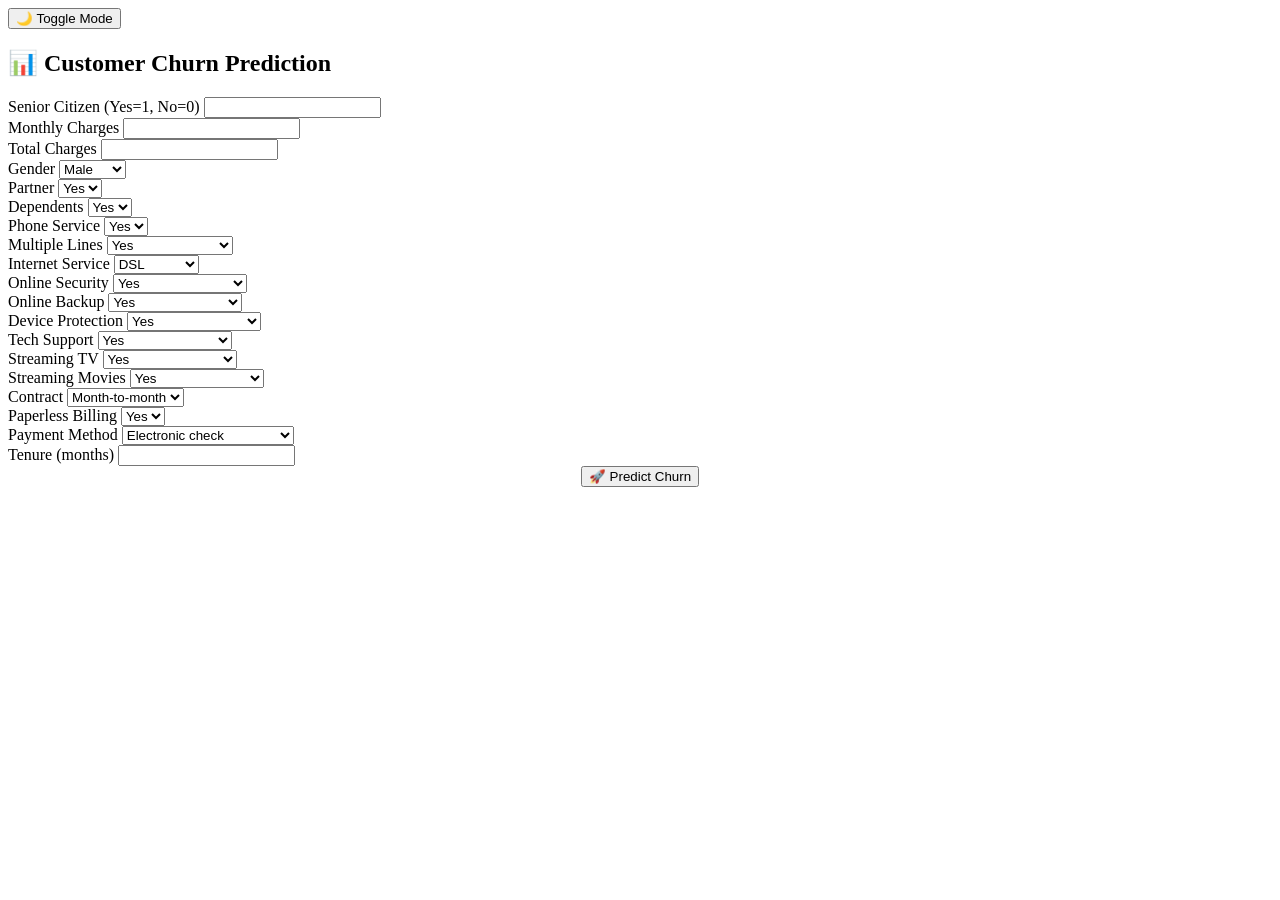
==== churn-flask-app/templates/index.html @ fcb8b6fe "Customer Churn Prediction ML Project" ====
<!DOCTYPE html>
<html lang="en">
<head>

<meta charset="UTF-8">
<title>Customer Churn Prediction</title>

<link href="https://fonts.googleapis.com/css2?family=Poppins:wght@400;500;600&display=swap" rel="stylesheet">

<link rel="stylesheet" href="{{ url_for('static', filename='style.css') }}">

</head>

<body>

<button class="toggle-mode" onclick="toggleMode()">🌙 Toggle Mode</button>

<div class="container">

<h2>📊 Customer Churn Prediction</h2>

<form method="POST">

<div class="form-grid">

<div class="form-group">
<label>Senior Citizen (Yes=1, No=0)</label>
<input type="number" name="query1" required>
</div>

<div class="form-group">
<label>Monthly Charges</label>
<input type="number" name="query2" required>
</div>

<div class="form-group">
<label>Total Charges</label>
<input type="number" name="query3" required>
</div>

<div class="form-group">
<label>Gender</label>
<select name="query4">
<option>Male</option>
<option>Female</option>
</select>
</div>

<div class="form-group">
<label>Partner</label>
<select name="query5">
<option>Yes</option>
<option>No</option>
</select>
</div>

<div class="form-group">
<label>Dependents</label>
<select name="query6">
<option>Yes</option>
<option>No</option>
</select>
</div>

<div class="form-group">
<label>Phone Service</label>
<select name="query7">
<option>Yes</option>
<option>No</option>
</select>
</div>

<div class="form-group">
<label>Multiple Lines</label>
<select name="query8">
<option>Yes</option>
<option>No</option>
<option>No phone service</option>
</select>
</div>

<div class="form-group">
<label>Internet Service</label>
<select name="query9">
<option>DSL</option>
<option>Fiber optic</option>
<option>No</option>
</select>
</div>

<div class="form-group">
<label>Online Security</label>
<select name="query10">
<option>Yes</option>
<option>No</option>
<option>No internet service</option>
</select>
</div>

<div class="form-group">
<label>Online Backup</label>
<select name="query11">
<option>Yes</option>
<option>No</option>
<option>No internet service</option>
</select>
</div>

<div class="form-group">
<label>Device Protection</label>
<select name="query12">
<option>Yes</option>
<option>No</option>
<option>No internet service</option>
</select>
</div>

<div class="form-group">
<label>Tech Support</label>
<select name="query13">
<option>Yes</option>
<option>No</option>
<option>No internet service</option>
</select>
</div>

<div class="form-group">
<label>Streaming TV</label>
<select name="query14">
<option>Yes</option>
<option>No</option>
<option>No internet service</option>
</select>
</div>

<div class="form-group">
<label>Streaming Movies</label>
<select name="query15">
<option>Yes</option>
<option>No</option>
<option>No internet service</option>
</select>
</div>

<div class="form-group">
<label>Contract</label>
<select name="query16">
<option>Month-to-month</option>
<option>One year</option>
<option>Two year</option>
</select>
</div>

<div class="form-group">
<label>Paperless Billing</label>
<select name="query17">
<option>Yes</option>
<option>No</option>
</select>
</div>

<div class="form-group">
<label>Payment Method</label>
<select name="query18">
<option>Electronic check</option>
<option>Mailed check</option>
<option>Bank transfer (automatic)</option>
<option>Credit card (automatic)</option>
</select>
</div>

<div class="form-group">
<label>Tenure (months)</label>
<input type="number" name="query19" required>
</div>

</div>

<center>
<button type="submit">🚀 Predict Churn</button>
</center>

</form>

</div>

<script>
function toggleMode(){
document.body.classList.toggle("light-mode");
}
</script>

</body>
</html>
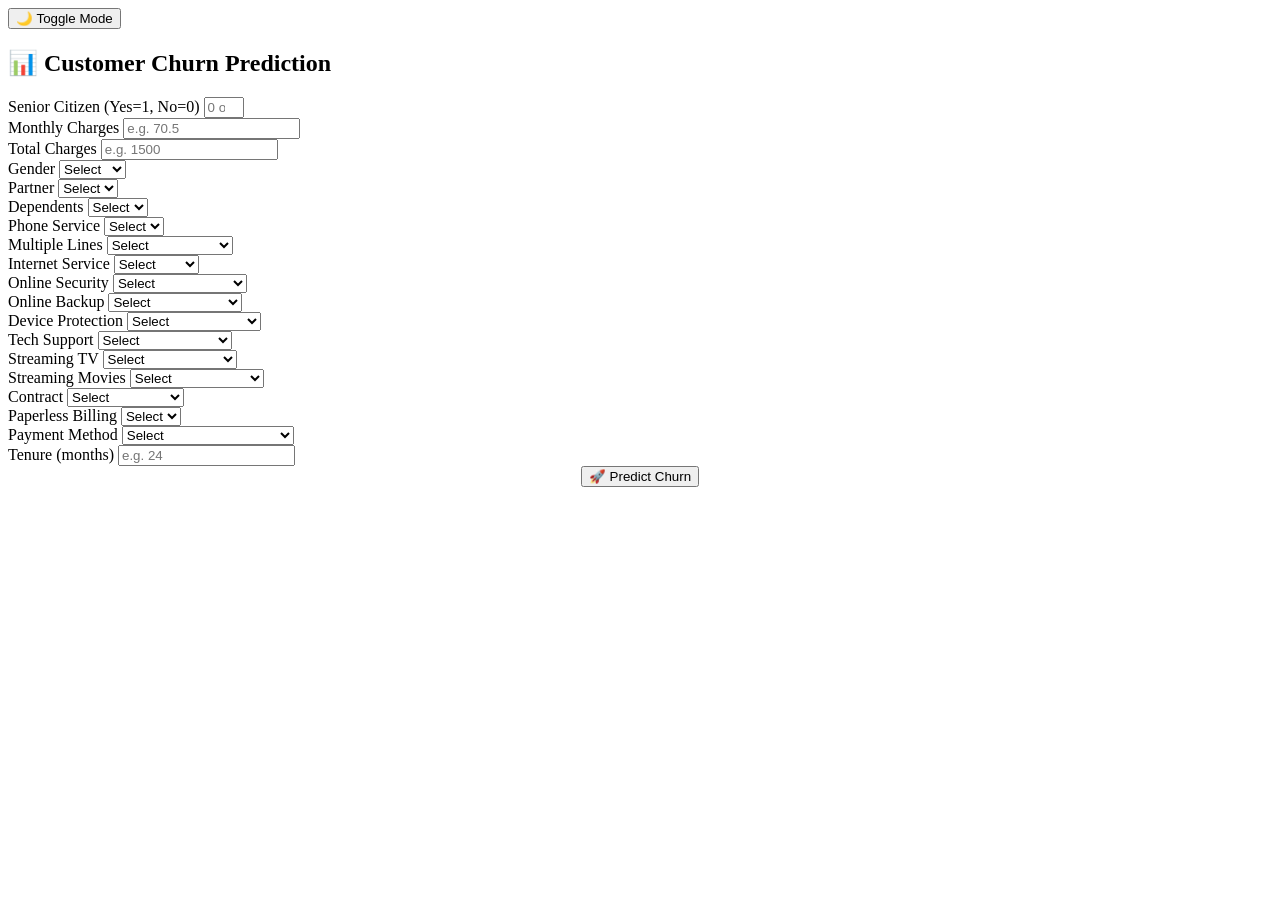
==== commit 1c1f04f4: "Updated model logic and fixed bugs" ====
--- a/churn-flask-app/templates/index.html
+++ b/churn-flask-app/templates/index.html
@@ -6,7 +6,6 @@
 <title>Customer Churn Prediction</title>
 
 <link href="https://fonts.googleapis.com/css2?family=Poppins:wght@400;500;600&display=swap" rel="stylesheet">
-
 <link rel="stylesheet" href="{{ url_for('static', filename='style.css') }}">
 
 </head>
@@ -19,28 +18,29 @@
 
 <h2>📊 Customer Churn Prediction</h2>
 
-<form method="POST">
+<form method="POST" action="/">
 
 <div class="form-grid">
 
 <div class="form-group">
 <label>Senior Citizen (Yes=1, No=0)</label>
-<input type="number" name="query1" required>
+<input type="number" name="query1" min="0" max="1" placeholder="0 or 1" required>
 </div>
 
 <div class="form-group">
 <label>Monthly Charges</label>
-<input type="number" name="query2" required>
+<input type="number" name="query2" min="0" step="0.01" placeholder="e.g. 70.5" required>
 </div>
 
 <div class="form-group">
 <label>Total Charges</label>
-<input type="number" name="query3" required>
+<input type="number" name="query3" min="0" step="0.01" placeholder="e.g. 1500" required>
 </div>
 
 <div class="form-group">
 <label>Gender</label>
-<select name="query4">
+<select name="query4" required>
+<option value="">Select</option>
 <option>Male</option>
 <option>Female</option>
 </select>
@@ -48,7 +48,8 @@
 
 <div class="form-group">
 <label>Partner</label>
-<select name="query5">
+<select name="query5" required>
+<option value="">Select</option>
 <option>Yes</option>
 <option>No</option>
 </select>
@@ -56,7 +57,8 @@
 
 <div class="form-group">
 <label>Dependents</label>
-<select name="query6">
+<select name="query6" required>
+<option value="">Select</option>
 <option>Yes</option>
 <option>No</option>
 </select>
@@ -64,7 +66,8 @@
 
 <div class="form-group">
 <label>Phone Service</label>
-<select name="query7">
+<select name="query7" required>
+<option value="">Select</option>
 <option>Yes</option>
 <option>No</option>
 </select>
@@ -72,7 +75,8 @@
 
 <div class="form-group">
 <label>Multiple Lines</label>
-<select name="query8">
+<select name="query8" required>
+<option value="">Select</option>
 <option>Yes</option>
 <option>No</option>
 <option>No phone service</option>
@@ -81,7 +85,8 @@
 
 <div class="form-group">
 <label>Internet Service</label>
-<select name="query9">
+<select name="query9" required>
+<option value="">Select</option>
 <option>DSL</option>
 <option>Fiber optic</option>
 <option>No</option>
@@ -90,7 +95,8 @@
 
 <div class="form-group">
 <label>Online Security</label>
-<select name="query10">
+<select name="query10" required>
+<option value="">Select</option>
 <option>Yes</option>
 <option>No</option>
 <option>No internet service</option>
@@ -99,7 +105,8 @@
 
 <div class="form-group">
 <label>Online Backup</label>
-<select name="query11">
+<select name="query11" required>
+<option value="">Select</option>
 <option>Yes</option>
 <option>No</option>
 <option>No internet service</option>
@@ -108,7 +115,8 @@
 
 <div class="form-group">
 <label>Device Protection</label>
-<select name="query12">
+<select name="query12" required>
+<option value="">Select</option>
 <option>Yes</option>
 <option>No</option>
 <option>No internet service</option>
@@ -117,7 +125,8 @@
 
 <div class="form-group">
 <label>Tech Support</label>
-<select name="query13">
+<select name="query13" required>
+<option value="">Select</option>
 <option>Yes</option>
 <option>No</option>
 <option>No internet service</option>
@@ -126,7 +135,8 @@
 
 <div class="form-group">
 <label>Streaming TV</label>
-<select name="query14">
+<select name="query14" required>
+<option value="">Select</option>
 <option>Yes</option>
 <option>No</option>
 <option>No internet service</option>
@@ -135,7 +145,8 @@
 
 <div class="form-group">
 <label>Streaming Movies</label>
-<select name="query15">
+<select name="query15" required>
+<option value="">Select</option>
 <option>Yes</option>
 <option>No</option>
 <option>No internet service</option>
@@ -144,7 +155,8 @@
 
 <div class="form-group">
 <label>Contract</label>
-<select name="query16">
+<select name="query16" required>
+<option value="">Select</option>
 <option>Month-to-month</option>
 <option>One year</option>
 <option>Two year</option>
@@ -153,7 +165,8 @@
 
 <div class="form-group">
 <label>Paperless Billing</label>
-<select name="query17">
+<select name="query17" required>
+<option value="">Select</option>
 <option>Yes</option>
 <option>No</option>
 </select>
@@ -161,7 +174,8 @@
 
 <div class="form-group">
 <label>Payment Method</label>
-<select name="query18">
+<select name="query18" required>
+<option value="">Select</option>
 <option>Electronic check</option>
 <option>Mailed check</option>
 <option>Bank transfer (automatic)</option>
@@ -171,7 +185,7 @@
 
 <div class="form-group">
 <label>Tenure (months)</label>
-<input type="number" name="query19" required>
+<input type="number" name="query19" min="0" placeholder="e.g. 24" required>
 </div>
 
 </div>
